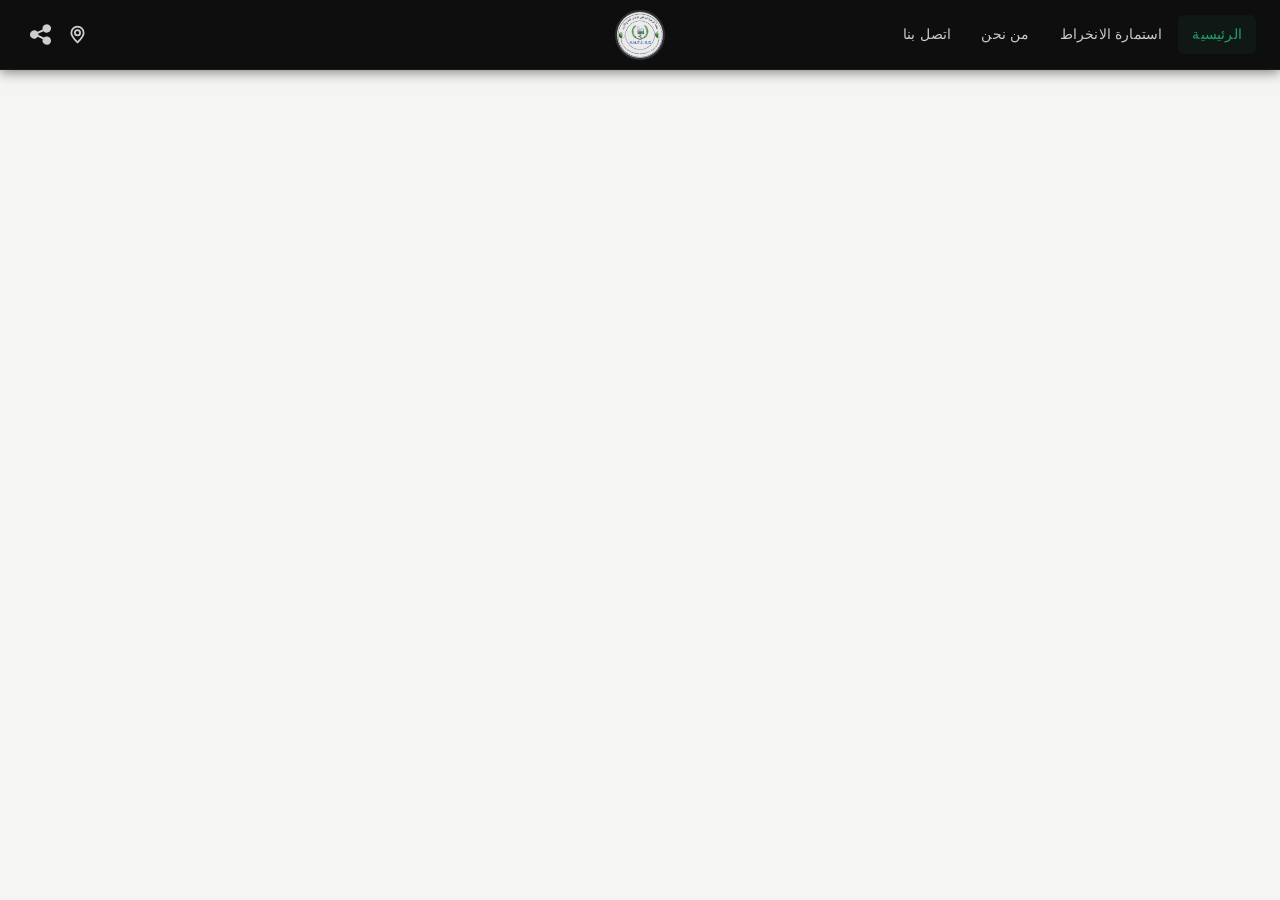
==== about.html @ 27656f83 "try 1" ====
<!DOCTYPE html>
<html lang="ar">
<head>
    <meta charset="UTF-8">
    <meta name="viewport" content="width=device-width, initial-scale=1.0">
    <link rel="stylesheet" href="styles/General.css">
    <link rel="stylesheet" href="styles/header.css">
    <link rel="stylesheet" href="styles/about.css">
    <title>من نحن — SNFLSE</title>
</head>
<body>
  <header class="header">

    <!-- Left icons -->
    <div class="left-icons">
      <div class="share-wrapper">
        <button class="icon-btn" id="shareIcon" aria-label="مشاركة" aria-expanded="false" aria-haspopup="true">
          <img src="imgs/share-icon.svg" class="header-icon" alt="مشاركة">
        </button>
        <div class="share-dropdown" id="shareDropdown" role="menu">
          <a href="https://www.facebook.com/share/g/1HC8PSadK2/" target="_blank" rel="noopener noreferrer" class="share-item" role="menuitem">
            <svg class="share-item-icon" xmlns="http://www.w3.org/2000/svg" viewBox="0 0 24 24" fill="#1877F2" aria-hidden="true">
              <path d="M24 12.073C24 5.405 18.627 0 12 0S0 5.405 0 12.073C0 18.1 4.388 23.094 10.125 24v-8.437H7.078v-3.49h3.047V9.413c0-3.018 1.791-4.688 4.532-4.688 1.313 0 2.686.235 2.686.235v2.953h-1.513c-1.491 0-1.956.928-1.956 1.879v2.281h3.328l-.532 3.49h-2.796V24C19.612 23.094 24 18.1 24 12.073z"/>
            </svg>
            Facebook
          </a>
          <a href="mailto:YOUR_EMAIL@gmail.com" class="share-item" role="menuitem">
            <svg class="share-item-icon" xmlns="http://www.w3.org/2000/svg" viewBox="0 0 24 24" aria-hidden="true">
              <path d="M24 5.457v13.909c0 .904-.732 1.636-1.636 1.636h-3.819V11.73L12 16.64l-6.545-4.91v9.273H1.636A1.636 1.636 0 010 19.366V5.457c0-.906.732-1.636 1.636-1.636h.749L12 10.91l9.615-7.089h.749A1.636 1.636 0 0124 5.457z" fill="#EA4335"/>
            </svg>
            Gmail
          </a>
        </div>
      </div>
      <button class="icon-btn" aria-label="الموقع">
        <img src="imgs/location.svg" class="header-icon" alt="الموقع">
      </button>
    </div>

    <!-- Logo -->
    <div class="logo">
      <img src="imgs/Logo.jpg" alt="شعار النقابة الوطنية لموظفي المخابر">
    </div>

    <div class="right-side">
      <button class="menu-btn" id="menuBtn" aria-label="فتح القائمة" aria-expanded="false" aria-controls="mobileMenu">
        <img src="imgs/menu-btn.svg" class="header-icon" alt="">
      </button>
    
      <nav class="desktop-menu" aria-label="التنقل الرئيسي">
        <a href="index.html" class="active">الرئيسية</a>
        <a href="form.html">استمارة الانخراط</a>
        <a href="about.html">من نحن</a>
        <a href="contact.html">اتصل بنا</a>
      </nav>
    </div>
  </header>

  <!-- Mobile dropdown -->
  <nav class="mobile-menu" id="mobileMenu" aria-label="القائمة المتنقلة" aria-hidden="true">
    <a href="index.html" class="active">الرئيسية</a>
    <a href="form.html">استمارة الانخراط</a>
    <a href="about.html">من نحن</a>
    <a href="contact.html">اتصل بنا</a>
  </nav>

  <script src="scripts/main.js"></script>
</body>
</html>
---- styles/General.css ----
/* ═══════════════════════════════════════════════════════════
   general.css — shared across ALL pages
   Import this first in every page stylesheet
   ═══════════════════════════════════════════════════════════ */

/* ─── CSS VARIABLES ─────────────────────────────────────── */

:root {
  /* Brand palette */
  --green:        #1a7a50;
  --green-light:  #22a06b;
  --green-dark:   #14633f;
  --green-subtle: rgba(26, 122, 80, 0.09);

  /* Neutrals */
  --black:        #0e0e0e;
  --surface:      #1a1a1a;
  --bg-page:      #f5f5f3;
  --bg-card:      #ffffff;
  --bg-section:   #eeeeed;

  /* Text */
  --text-primary: #1a1a1a;
  --text-muted:   #666;
  --text-faint:   #999;

  /* Borders */
  --border:       rgba(255, 255, 255, 0.09);
  --border-light: #e8e8e8;
  --border-card:  #ebebeb;

  /* Radius */
  --radius-sm:    6px;
  --radius:       10px;
  --radius-lg:    14px;
  --radius-pill:  999px;

  /* Shadows */
  --shadow-sm:    0 2px 8px rgba(0, 0, 0, 0.08);
  --shadow-md:    0 8px 30px rgba(0, 0, 0, 0.10);
  --shadow-lg:    0 16px 48px rgba(0, 0, 0, 0.14);

  /* Transitions */
  --transition:   0.22s ease;
  --transition-md: 0.35s ease;
}

/* ─── RESET & BASE ──────────────────────────────────────── */

*, *::before, *::after {
  margin: 0;
  padding: 0;
  box-sizing: border-box;
}

html {
  scroll-behavior: smooth;
  -webkit-text-size-adjust: 100%;
}

body {
  font-family: 'DM Sans', sans-serif;
  background-color: var(--bg-page);
  color: var(--text-primary);
  line-height: 1.6;
  -webkit-font-smoothing: antialiased;
  -moz-osx-font-smoothing: grayscale;
}

img {
  display: block;
  max-width: 100%;
}

a {
  color: inherit;
}

button {
  font-family: inherit;
}

/* ─── TAP / FOCUS RESETS ────────────────────────────────── */

button, a, [role="button"] {
  -webkit-tap-highlight-color: transparent;
}

:focus-visible {
  outline: 2px solid var(--green-light);
  outline-offset: 2px;
}

/* ─── REVEAL SCROLL ANIMATION ───────────────────────────── */

.reveal {
  opacity: 0;
  transform: translateY(24px);
  transition: opacity 0.55s ease, transform 0.55s ease;
}

.reveal.visible {
  opacity: 1;
  transform: translateY(0);
}

/* ─── SECTION SHARED STYLES ─────────────────────────────── */

.section-title {
  text-align: center;
  font-family: 'Amiri', serif;
  font-size: 30px;
  font-weight: 700;
  color: var(--text-primary);
  direction: rtl;
  margin-bottom: 10px;
}

.section-divider {
  width: 48px;
  height: 3px;
  background: linear-gradient(90deg, var(--green), var(--green-light));
  margin: 0 auto 44px;
  border-radius: 2px;
}

/* ─── FOOTER ────────────────────────────────────────────── */

.footer {
  background-color: var(--black);
  border-top: 1px solid rgba(255, 255, 255, 0.06);
  padding: 36px 24px;
}

.footer-inner {
  max-width: 1100px;
  margin: 0 auto;
  display: flex;
  flex-direction: column;
  align-items: center;
  gap: 16px;
}

.footer-logo {
  display: flex;
  align-items: center;
  gap: 12px;
}

.footer-logo img {
  width: 40px;
  height: 40px;
  border-radius: 50%;
  object-fit: cover;
  opacity: 0.85;
}

.footer-logo span {
  font-family: 'Playfair Display', serif;
  font-size: 14px;
  font-weight: 700;
  letter-spacing: 3px;
  color: rgba(255, 255, 255, 0.7);
}

.footer-copy {
  font-size: 13px;
  color: rgba(255, 255, 255, 0.38);
  text-align: center;
  font-family: 'Amiri', serif;
}

/* ─── RESPONSIVE ─────────────────────────────────────────── */

@media (max-width: 768px) {
  .section-title { font-size: 24px; }
  .section-divider { margin-bottom: 32px; }
}
---- styles/header.css ----
/* ═══════════════════════════════════════════════════════════
   header.css — sticky header, desktop nav, mobile menu,
                share dropdown. Used on ALL pages.
   Depends on: general.css (for CSS variables)
   ═══════════════════════════════════════════════════════════ */

/* ─── HEADER SHELL ──────────────────────────────────────── */

.header {
  display: grid;
  grid-template-columns: 1fr auto 1fr;
  align-items: center;
  background-color: var(--black);
  padding: 0 24px;
  height: 70px;
  position: sticky;
  top: 0;
  z-index: 1000;
  box-shadow: 0 2px 12px rgba(0, 0, 0, 0.5);
  border-bottom: 1px solid rgba(255, 255, 255, 0.05);
}

/* ─── LOGO ──────────────────────────────────────────────── */

.logo {
  justify-self: center;
  display: flex;
  align-items: center;
}

.logo img {
  height: 50px;
  width: 50px;
  border-radius: 50%;
  object-fit: cover;
  border: 2px solid rgba(255, 255, 255, 0.15);
  transition: border-color var(--transition);
}

@media (hover: hover) {
  .logo img:hover {
    border-color: var(--green-light);
  }
}

/* ─── LEFT / RIGHT SLOTS ────────────────────────────────── */

.left-icons {
  display: flex;
  align-items: center;
  gap: 4px;
  justify-self: start;
}

.right-side {
  display: flex;
  align-items: center;
  justify-self: end;
  gap: 8px;
}

/* ─── ICON BUTTON ───────────────────────────────────────── */

.icon-btn {
  background: none;
  border: none;
  cursor: pointer;
  padding: 6px;
  border-radius: var(--radius-sm);
  display: flex;
  align-items: center;
  justify-content: center;
  transition: background-color var(--transition);
}

@media (hover: hover) {
  .icon-btn:hover {
    background-color: rgba(255, 255, 255, 0.10);
  }
}

/* ─── HEADER ICONS (SVG / IMG) ──────────────────────────── */

.header-icon {
  width: 21px;
  height: 21px;
  filter: brightness(0) invert(1);
  opacity: 0.8;
  transition: opacity var(--transition);
  pointer-events: none;
}

.icon-btn:hover .header-icon {
  opacity: 1;
}

/* ─── DESKTOP NAV ───────────────────────────────────────── */

.desktop-menu {
  display: flex;
  align-items: center;
  gap: 2px;
  direction: rtl;
}

.desktop-menu a {
  color: rgba(255, 255, 255, 0.78);
  text-decoration: none;
  font-size: 14px;
  font-weight: 500;
  padding: 8px 14px;
  border-radius: var(--radius-sm);
  letter-spacing: 0.2px;
  transition: background-color var(--transition), color var(--transition);
  white-space: nowrap;
}

.desktop-menu a:hover {
  background-color: rgba(255, 255, 255, 0.09);
  color: #fff;
}

.desktop-menu a.active {
  color: var(--green-light);
  background-color: var(--green-subtle);
}

/* ─── HAMBURGER ─────────────────────────────────────────── */

.menu-btn {
  display: none;
  cursor: pointer;
  padding: 6px;
  border-radius: var(--radius-sm);
  background: none;
  border: none;
  transition: background-color var(--transition);
}

@media (hover: hover) {
  .menu-btn:hover {
    background-color: rgba(255, 255, 255, 0.09);
  }
}

/* ─── MOBILE MENU ───────────────────────────────────────── */

.mobile-menu {
  position: fixed;
  top: 60px; /* matches mobile header height */
  left: 0;
  right: 0;
  z-index: 999;
  display: flex;
  flex-direction: column;
  background-color: #141414;
  border-bottom: 1px solid var(--border);
  overflow: hidden;
  max-height: 0;
  opacity: 0;
  pointer-events: none;
  transition: max-height 0.32s cubic-bezier(0.4, 0, 0.2, 1), opacity 0.22s ease;
  direction: rtl;
  box-shadow: 0 8px 24px rgba(0, 0, 0, 0.5);
}

.mobile-menu.active {
  max-height: 280px;
  opacity: 1;
  pointer-events: auto;
}

.mobile-menu a {
  color: rgba(255, 255, 255, 0.75);
  text-decoration: none;
  font-size: 15px;
  font-weight: 500;
  padding: 15px 24px;
  border-bottom: 1px solid var(--border);
  transition: background-color var(--transition), color var(--transition), padding-right var(--transition);
}

.mobile-menu a:last-child {
  border-bottom: none;
}

.mobile-menu a:hover,
.mobile-menu a.active {
  background-color: rgba(255, 255, 255, 0.05);
  color: var(--green-light);
  padding-right: 30px;
}

/* ─── RESPONSIVE HEADER ─────────────────────────────────── */

@media (max-width: 768px) {
  .desktop-menu { display: none; }
  .menu-btn     { display: flex; }

  .logo img {
    height: 42px;
    width: 42px;
  }

  .header {
    height: 60px;
    padding: 0 16px;
  }
}

/* ─── SHARE DROPDOWN ────────────────────────────────────── */

.share-wrapper {
  position: relative;
}

.share-dropdown {
  display: none;
  position: absolute;
  top: calc(100% + 10px);
  left: 0;
  background-color: #1e1e1e;
  border: 1px solid rgba(255, 255, 255, 0.12);
  border-radius: var(--radius);
  min-width: 168px;
  box-shadow: 0 12px 32px rgba(0, 0, 0, 0.45);
  overflow: hidden;
  z-index: 2000;
  animation: fadeDown 0.18s ease;
}

.share-dropdown.active {
  display: block;
}

@keyframes fadeDown {
  from { opacity: 0; transform: translateY(-8px); }
  to   { opacity: 1; transform: translateY(0); }
}

.share-item {
  display: flex;
  align-items: center;
  gap: 10px;
  padding: 13px 16px;
  color: #ffffff;
  text-decoration: none;
  font-size: 14px;
  font-weight: 500;
  transition: background-color var(--transition);
}

.share-item:hover {
  background-color: rgba(255, 255, 255, 0.08);
}

.share-item-icon {
  width: 20px;
  height: 20px;
  flex-shrink: 0;
}
---- styles/about.css ----
@import url('General.css');
@import url('header.css');

.history-section {
    padding: 80px 0;
    background-color: var(--bg-page);
}

.mission-box {
    background: var(--green);
    color: white;
    padding: 40px;
    border-radius: var(--radius-lg);
    margin-bottom: 60px;
    text-align: center;
    box-shadow: 0 20px 40px rgba(26, 122, 80, 0.2);
}

.mission-box h2 {
    font-family: 'Amiri', serif;
    margin-bottom: 15px;
}

.timeline {
    position: relative;
    max-width: 800px;
    margin: 0 auto;
}

.timeline-item {
    padding: 20px 40px;
    position: relative;
    border-right: 3px solid var(--green-light);
    margin-right: 20px;
    background: white;
    margin-bottom: 20px;
    border-radius: 0 var(--radius-sm) var(--radius-sm) 0;
    box-shadow: 4px 4px 15px rgba(0,0,0,0.03);
}

.timeline-date {
    font-weight: 700;
    color: var(--green);
    display: block;
    margin-bottom: 5px;
}
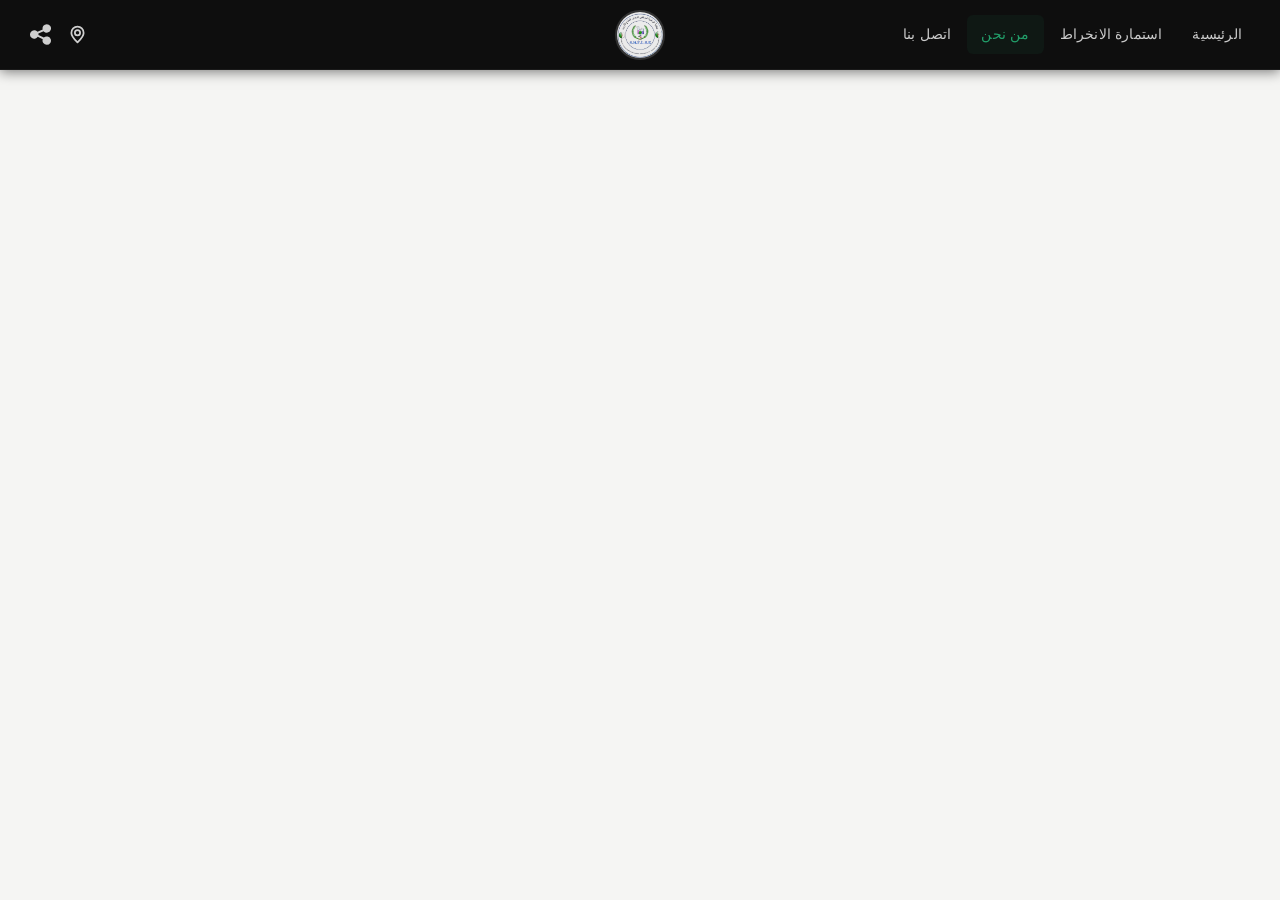
==== commit 252f4b73: "till now" ====
--- a/about.html
+++ b/about.html
@@ -3,7 +3,7 @@
 <head>
     <meta charset="UTF-8">
     <meta name="viewport" content="width=device-width, initial-scale=1.0">
-    <link rel="stylesheet" href="styles/General.css">
+    <link rel="stylesheet" href="styles/general.css">
     <link rel="stylesheet" href="styles/header.css">
     <link rel="stylesheet" href="styles/about.css">
     <title>من نحن — SNFLSE</title>
@@ -48,9 +48,9 @@
       </button>
     
       <nav class="desktop-menu" aria-label="التنقل الرئيسي">
-        <a href="index.html" class="active">الرئيسية</a>
+        <a href="index.html">الرئيسية</a>
         <a href="form.html">استمارة الانخراط</a>
-        <a href="about.html">من نحن</a>
+        <a href="about.html" class="active">من نحن</a>
         <a href="contact.html">اتصل بنا</a>
       </nav>
     </div>
@@ -58,9 +58,9 @@
 
   <!-- Mobile dropdown -->
   <nav class="mobile-menu" id="mobileMenu" aria-label="القائمة المتنقلة" aria-hidden="true">
-    <a href="index.html" class="active">الرئيسية</a>
+    <a href="index.html">الرئيسية</a>
     <a href="form.html">استمارة الانخراط</a>
-    <a href="about.html">من نحن</a>
+    <a href="about.html" class="active">من نحن</a>
     <a href="contact.html">اتصل بنا</a>
   </nav>
 
